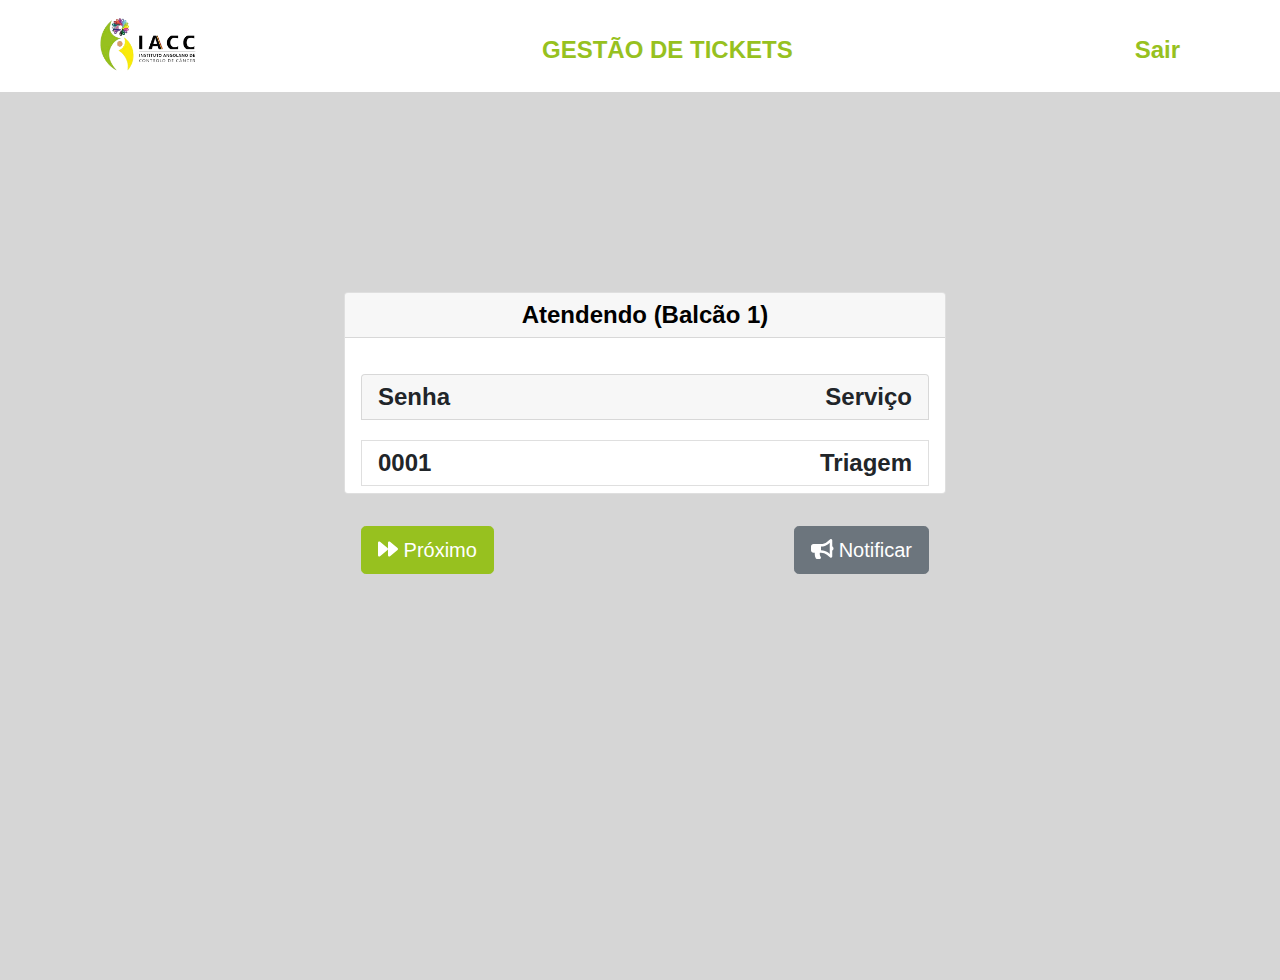
==== cashiers/index.html @ 53455ad6 "ok" ====
<!DOCTYPE html>
<html lang="en">

<head>
	<meta charset="UTF-8">
	<meta http-equiv="X-UA-Compatible" content="IE=edge">
	<meta name="viewport" content="width=device-width, initial-scale=1.0">
	<title>Document</title>
	<link rel="stylesheet" href="../css/screencall.css">

	<style>

		body{
			overflow: hidden;
			background: #d6d6d6;
		}

		main{
			justify-content: center;
		}
		.fs-1 {
			font-size: 2.5rem !important;
			text-align: center;
		}

		.card {
			height: 200px;
			width: 600px;
		}

		.div2 {
			width: 400px;
			border: 0px;
		}

		.btn {
			display: inline-block;
			font-weight: 400;
			line-height: 1.5;
			color: #212529;
			text-align: center;
			text-decoration: none;
			vertical-align: middle;
			cursor: pointer;
			-webkit-user-select: none;
			-moz-user-select: none;
			user-select: none;
			background-color: transparent;
			border: 1px solid transparent;
			padding: 0.375rem 0.75rem;
			font-size: 1rem;
			border-radius: 0.25rem;
			transition: color .15s ease-in-out, background-color .15s ease-in-out, border-color .15s ease-in-out, box-shadow .15s ease-in-out;
		}

		.btn-primary {
			color: #fff;
			background-color: #97c11f;
			border-color: #97c11f;
		}

		.btn-primary:hover{
			background: #fff;
			color: #97c11f;
		}

		.btn{
			padding: 0.5rem 1rem;
			font-size: 1.25rem;
			border-radius: 0.3rem;
		}

		.svg-inline--fa {
    display: inline-block;
    font-size: inherit;
    height: 1em;
    overflow: visible;
    vertical-align: -0.125em;
}

.svg-inline--fa.fa-w-16 {
    width: 1em;
}

.btn-secondary {
    color: #fff;
    background-color: #6c757d;
    border-color: #6c757d;
}

.btn-secondary:hover{
			background: #fff;
			color: #6c757d;
		}

		a{
			text-decoration: none;
			color: #97c11f;
		}
	</style>
</head>

<body>
	<nav class="navbar fs-4 ">
		<div class="cashier-flex" style="padding: 0 100px;" >
			<img src="../img/logo.png" style="width: 100px;
			height: auto;
			object-fit: cover;" alt="IACC">
			<h1 class="fs-4" style="margin-top: 20px;" >GESTÃO DE TICKETS</h1>
			<a style="margin-top: 20px;" href="../login.html">Sair</a>
		</div>
	</nav>

	<main>
		<div class="card" style="margin-top: 200px;">
			<div class="card-header">
				<h5 class="card-title ">Atendendo (Balcão 1)</h5>
			</div>
			<div class="card-body h-100">
				<div id="serving-list" class="list-group overflow-auto" style="height: 610.4px;">
					<div class="list-group-item" data-id="1" style="">
						<div class="fs-4 fw-2 cashier-flex">
							<span>Senha</span>
							<span>Serviço</span>
						</div>
					</div>
					<!--  -->
					<div class="list-group-item" data-id="7" style="">
						<div class="ps-4">
							<div class=" fs-4 cashier-flex"><span>0001</span>
								<span
									class="serve-queue">Triagem</span></div>
						</div>
					</div>
					<div class="cashier-flex" style="margin-top: 40px;">
						<button class="btn btn-primary" >
							<svg class="svg-inline--fa fa-forward fa-w-16" aria-hidden="true" 
							focusable="false" data-prefix="fa" data-icon="forward" role="img" 
							xmlns="http://www.w3.org/2000/svg" viewBox="0 0 512 512" data-fa-i2svg="">
							<path fill="currentColor" d="M500.5 231.4l-192-160C287.9 54.3 256 68.6 256 
							96v320c0 27.4 31.9 41.8 52.5 24.6l192-160c15.3-12.8 15.3-36.4 0-49.2zm-256 
							0l-192-160C31.9 54.3 0 68.6 0 96v320c0 27.4 31.9 41.8 52.5 
							24.6l192-160c15.3-12.8 15.3-36.4 0-49.2z"></path></svg>
							Próximo</button>
						<button class="btn btn-secondary" >
							<svg class="svg-inline--fa fa-bullhorn fa-w-18" aria-hidden="true" focusable="false" data-prefix="fa" data-icon="bullhorn" role="img" xmlns="http://www.w3.org/2000/svg" viewBox="0 0 576 512" data-fa-i2svg=""><path fill="currentColor" d="M576 240c0-23.63-12.95-44.04-32-55.12V32.01C544 23.26 537.02 0 512 0c-7.12 0-14.19 2.38-19.98 7.02l-85.03 68.03C364.28 109.19 310.66 128 256 128H64c-35.35 0-64 28.65-64 64v96c0 35.35 28.65 64 64 64h33.7c-1.39 10.48-2.18 21.14-2.18 32 0 39.77 9.26 77.35 25.56 110.94 5.19 10.69 16.52 17.06 28.4 17.06h74.28c26.05 0 41.69-29.84 25.9-50.56-16.4-21.52-26.15-48.36-26.15-77.44 0-11.11 1.62-21.79 4.41-32H256c54.66 0 108.28 18.81 150.98 52.95l85.03 68.03a32.023 32.023 0 0 0 19.98 7.02c24.92 0 32-22.78 32-32V295.13C563.05 284.04 576 263.63 576 240zm-96 141.42l-33.05-26.44C392.95 311.78 325.12 288 256 288v-96c69.12 0 136.95-23.78 190.95-66.98L480 98.58v282.84z"></path></svg>
							Notificar</button>
					</div>
				</div>
			</div>
		</div>
	</main>
	
</body>

</html>
---- css/screencall.css ----
* {
  margin: 0;
  padding: 0;
  font-family: sans-serif;
}

html,
body {
  min-height: 100vh;
  min-width: 100%;
}

main {
  height: 100%;
  display: flex;
  /* flex-flow: column; */
}

.navbar {
  background: #fff;
  padding: 1rem 0;
  font-weight: bold;
  color: #97c11f;
}

.mx-5 {
  margin-right: 3rem !important;
  margin-left: 3rem !important;
}

.fs-4 {
  font-size: 1.5rem !important;
}

.card,
.div2 {
  width: 100%;
  height: 89vh;
  margin: 0 20px;
  margin-top: 10px;
}

.card {
  margin-right: 10px;
  width: 60%;
}

.div2 video{
  width: 100%;
}

.shadow {
  box-shadow: 0 .5rem 1rem rgba(0, 0, 0, .15) !important;
}

.card {
  position: relative;
  display: flex;
  flex-direction: column;
  min-width: 0;
  word-wrap: break-word;
  background-color: #fff;
  background-clip: border-box;
  border: 1px solid rgba(0, 0, 0, .125);
  border-radius: 0.25rem;
}

.card-header {
  padding: 0.5rem 1rem;
  margin-bottom: 0;
  background-color: rgba(0, 0, 0, .03);
  border-bottom: 1px solid rgba(0, 0, 0, .125);
  text-align: center;
}

.card-header:first-child {
  border-radius: calc(0.25rem - 1px) calc(0.25rem - 1px) 0 0;
}

.card-title {
  font-size: 1.5rem;
}

.card-body {
flex: 1 1 auto;
padding: 1rem 1rem;
}

.list-group {
display: flex;
flex-direction: column;
padding-left: 0;
margin-bottom: 0;
border-radius: 0.25rem;
}

.overflow-auto {
overflow: auto!important;
}

.list-group-item:first-child {
border-top-left-radius: inherit;
border-top-right-radius: inherit;
background-color: rgba(0, 0, 0, .03);
}

.list-group-item {
position: relative;
display: block;
padding: 0.5rem 1rem;
color: #212529;
text-decoration: none;
background-color: #fff;
border: 1px solid rgba(0,0,0,.125);
margin-top: 20px;
}

.fs-4 {
font-size: 1.5rem!important;
font-weight: 700;
}

.cashier-flex{
display: flex;
justify-content: space-between;
}

.serve-queue{
/* width: 100px; */
text-align: center;
}
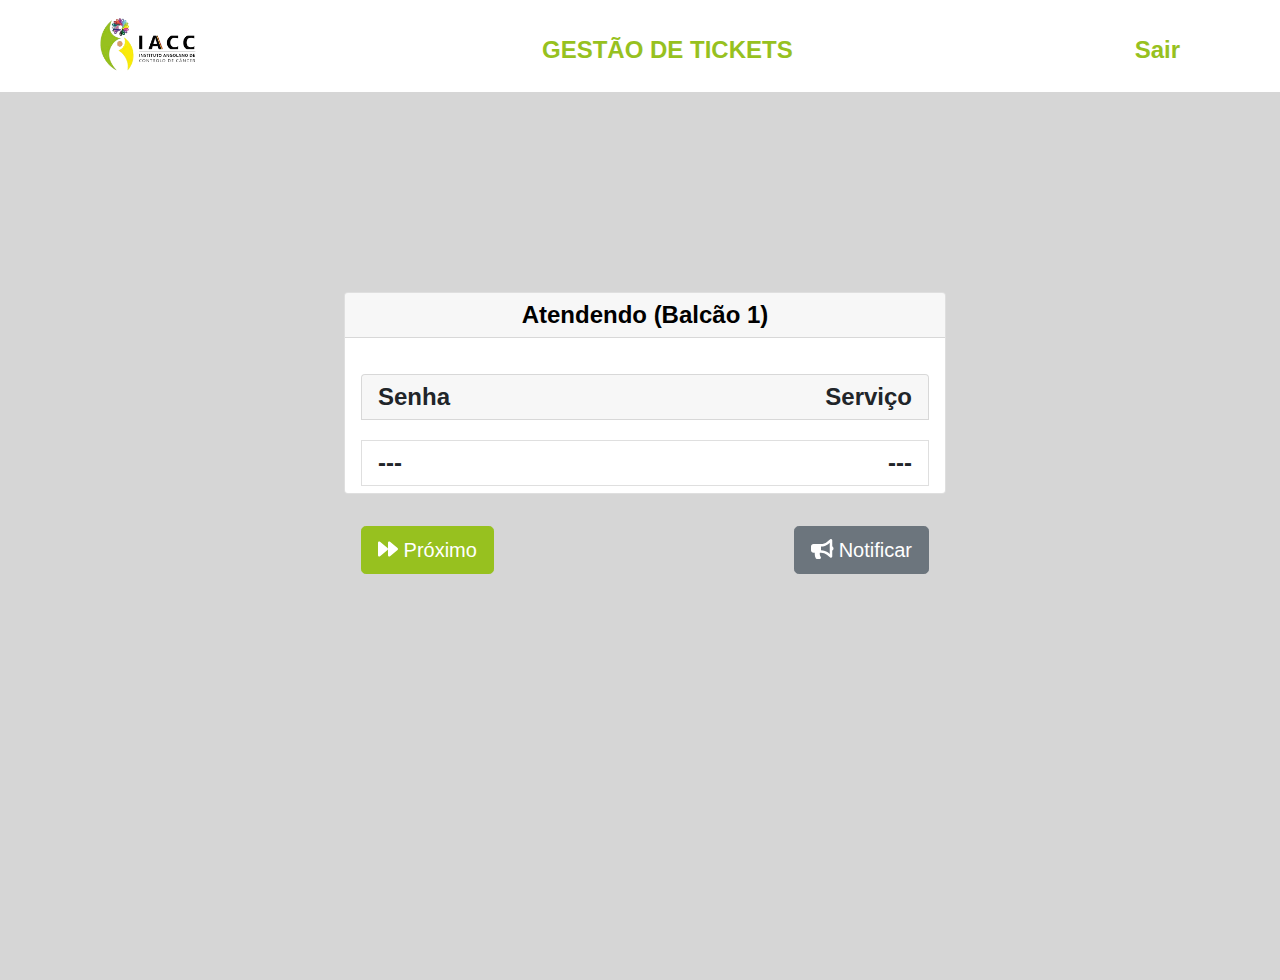
==== commit 168906b3: "ok" ====
--- a/cashiers/index.html
+++ b/cashiers/index.html
@@ -1,107 +1,107 @@
 <!DOCTYPE html>
-<html lang="en">
+<html lang="pt">
 
 <head>
-	<meta charset="UTF-8">
-	<meta http-equiv="X-UA-Compatible" content="IE=edge">
-	<meta name="viewport" content="width=device-width, initial-scale=1.0">
-	<title>Document</title>
-	<link rel="stylesheet" href="../css/screencall.css">
-
-	<style>
-
-		body{
-			overflow: hidden;
-			background: #d6d6d6;
-		}
-
-		main{
-			justify-content: center;
-		}
-		.fs-1 {
-			font-size: 2.5rem !important;
-			text-align: center;
-		}
-
-		.card {
-			height: 200px;
-			width: 600px;
-		}
-
-		.div2 {
-			width: 400px;
-			border: 0px;
-		}
-
-		.btn {
-			display: inline-block;
-			font-weight: 400;
-			line-height: 1.5;
-			color: #212529;
-			text-align: center;
-			text-decoration: none;
-			vertical-align: middle;
-			cursor: pointer;
-			-webkit-user-select: none;
-			-moz-user-select: none;
-			user-select: none;
-			background-color: transparent;
-			border: 1px solid transparent;
-			padding: 0.375rem 0.75rem;
-			font-size: 1rem;
-			border-radius: 0.25rem;
-			transition: color .15s ease-in-out, background-color .15s ease-in-out, border-color .15s ease-in-out, box-shadow .15s ease-in-out;
-		}
-
-		.btn-primary {
-			color: #fff;
-			background-color: #97c11f;
-			border-color: #97c11f;
-		}
-
-		.btn-primary:hover{
-			background: #fff;
-			color: #97c11f;
-		}
-
-		.btn{
-			padding: 0.5rem 1rem;
-			font-size: 1.25rem;
-			border-radius: 0.3rem;
-		}
-
-		.svg-inline--fa {
-    display: inline-block;
-    font-size: inherit;
-    height: 1em;
-    overflow: visible;
-    vertical-align: -0.125em;
-}
-
-.svg-inline--fa.fa-w-16 {
-    width: 1em;
-}
-
-.btn-secondary {
-    color: #fff;
-    background-color: #6c757d;
-    border-color: #6c757d;
-}
-
-.btn-secondary:hover{
-			background: #fff;
-			color: #6c757d;
-		}
-
-		a{
-			text-decoration: none;
-			color: #97c11f;
-		}
-	</style>
+  <meta charset="UTF-8">
+  <meta http-equiv="X-UA-Compatible" content="IE=edge">
+  <meta name="viewport" content="width=device-width, initial-scale=1.0">
+  <title>Balcão</title>
+  <link rel="stylesheet" href="../css/screencall.css">
+
+  <style>
+    body {
+      overflow: hidden;
+      background: #d6d6d6;
+    }
+
+    main {
+      justify-content: center;
+    }
+
+    .fs-1 {
+      font-size: 2.5rem !important;
+      text-align: center;
+    }
+
+    .card {
+      height: 200px;
+      width: 600px;
+    }
+
+    .div2 {
+      width: 400px;
+      border: 0px;
+    }
+
+    .btn {
+      display: inline-block;
+      font-weight: 400;
+      line-height: 1.5;
+      color: #212529;
+      text-align: center;
+      text-decoration: none;
+      vertical-align: middle;
+      cursor: pointer;
+      -webkit-user-select: none;
+      -moz-user-select: none;
+      user-select: none;
+      background-color: transparent;
+      border: 1px solid transparent;
+      padding: 0.375rem 0.75rem;
+      font-size: 1rem;
+      border-radius: 0.25rem;
+      transition: color .15s ease-in-out, background-color .15s ease-in-out, border-color .15s ease-in-out, box-shadow .15s ease-in-out;
+    }
+
+    .btn-primary {
+      color: #fff;
+      background-color: #97c11f;
+      border-color: #97c11f;
+    }
+
+    .btn-primary:hover {
+      background: #fff;
+      color: #97c11f;
+    }
+
+    .btn {
+      padding: 0.5rem 1rem;
+      font-size: 1.25rem;
+      border-radius: 0.3rem;
+    }
+
+    .svg-inline--fa {
+      display: inline-block;
+      font-size: inherit;
+      height: 1em;
+      overflow: visible;
+      vertical-align: -0.125em;
+    }
+
+    .svg-inline--fa.fa-w-16 {
+      width: 1em;
+    }
+
+    .btn-secondary {
+      color: #fff;
+      background-color: #6c757d;
+      border-color: #6c757d;
+    }
+
+    .btn-secondary:hover {
+      background: #fff;
+      color: #6c757d;
+    }
+
+    a {
+      text-decoration: none;
+      color: #97c11f;
+    }
+  </style>
 </head>
 
 <body>
-	<nav class="navbar fs-4 ">
+  <nav class="navbar fs-4 ">
 		<div class="cashier-flex" style="padding: 0 100px;" >
 			<img src="../img/logo.png" style="width: 100px;
 			height: auto;
@@ -112,6 +112,7 @@
 	</nav>
 
 	<main>
+    
 		<div class="card" style="margin-top: 200px;">
 			<div class="card-header">
 				<h5 class="card-title ">Atendendo (Balcão 1)</h5>
@@ -127,13 +128,13 @@
 					<!--  -->
 					<div class="list-group-item" data-id="7" style="">
 						<div class="ps-4">
-							<div class=" fs-4 cashier-flex"><span>0001</span>
+							<div class=" fs-4 cashier-flex"><span id="ticket-id">---</span>
 								<span
-									class="serve-queue">Triagem</span></div>
+									class="serve-queue" id="ticket-tipo">---</span></div>
 						</div>
 					</div>
 					<div class="cashier-flex" style="margin-top: 40px;">
-						<button class="btn btn-primary" >
+						<button class="btn btn-primary" id="next-button" >
 							<svg class="svg-inline--fa fa-forward fa-w-16" aria-hidden="true" 
 							focusable="false" data-prefix="fa" data-icon="forward" role="img" 
 							xmlns="http://www.w3.org/2000/svg" viewBox="0 0 512 512" data-fa-i2svg="">
@@ -142,7 +143,7 @@
 							0l-192-160C31.9 54.3 0 68.6 0 96v320c0 27.4 31.9 41.8 52.5 
 							24.6l192-160c15.3-12.8 15.3-36.4 0-49.2z"></path></svg>
 							Próximo</button>
-						<button class="btn btn-secondary" >
+						<button class="btn btn-secondary" id="current-button" >
 							<svg class="svg-inline--fa fa-bullhorn fa-w-18" aria-hidden="true" focusable="false" data-prefix="fa" data-icon="bullhorn" role="img" xmlns="http://www.w3.org/2000/svg" viewBox="0 0 576 512" data-fa-i2svg=""><path fill="currentColor" d="M576 240c0-23.63-12.95-44.04-32-55.12V32.01C544 23.26 537.02 0 512 0c-7.12 0-14.19 2.38-19.98 7.02l-85.03 68.03C364.28 109.19 310.66 128 256 128H64c-35.35 0-64 28.65-64 64v96c0 35.35 28.65 64 64 64h33.7c-1.39 10.48-2.18 21.14-2.18 32 0 39.77 9.26 77.35 25.56 110.94 5.19 10.69 16.52 17.06 28.4 17.06h74.28c26.05 0 41.69-29.84 25.9-50.56-16.4-21.52-26.15-48.36-26.15-77.44 0-11.11 1.62-21.79 4.41-32H256c54.66 0 108.28 18.81 150.98 52.95l85.03 68.03a32.023 32.023 0 0 0 19.98 7.02c24.92 0 32-22.78 32-32V295.13C563.05 284.04 576 263.63 576 240zm-96 141.42l-33.05-26.44C392.95 311.78 325.12 288 256 288v-96c69.12 0 136.95-23.78 190.95-66.98L480 98.58v282.84z"></path></svg>
 							Notificar</button>
 					</div>
@@ -150,7 +151,70 @@
 			</div>
 		</div>
 	</main>
-	
+  <script src="../js/axios.js"></script>
+  <script>
+    let currentTicketIndex = 0;
+    let balcao = 1;
+    const ticketId = document.getElementById('ticket-id');
+    const ticketTipo = document.getElementById('ticket-tipo');
+    const ticketData = document.getElementById('ticket-data');
+    const nextButton = document.getElementById('next-button');
+    const currentButton = document.getElementById('current-button');
+    const audio = new Audio('../audio/ascend.mp3'); 
+
+    // Função que busca os dados do servidor e atualiza a página
+    const getTicketData = () => {
+      axios.get('http://localhost:3000/tickets/' + currentTicketIndex)
+        .then(response => {
+          const ticket = response.data;
+          ticketId.innerHTML = `${ticket.id}`;
+          ticketTipo.innerHTML = `${ticket.tipo_ser}`;
+          // ticketData.innerHTML = `Data: ${ticket.data}`;
+          playAudio();
+          speakTicketData(ticket);
+        })
+        .catch(error => console.log(error));
+    };
+
+    // Função que lê os dados do ticket usando o SpeechSynthesisVoice
+    const speakTicketData = (ticket) => {
+      const message = `Senha ${ticket.id}. ${ticket.tipo_ser}. Balcão: ${balcao}`;
+      const speech = new SpeechSynthesisUtterance(message);
+      speech.onend = () => {
+        nextButton.disabled = false; // Habilita o botão próximo após a leitura dos dados
+        currentButton.disabled = false; // Habilita o botão atual após a leitura dos dados
+      };
+      speechSynthesis.speak(speech);
+    }
+
+    // Função que toca o áudio
+    const playAudio = () => {
+      audio.play();
+    }
+
+    // Função que avança para o próximo ticket
+    const nextTicket = () => {
+      currentTicketIndex++;
+      nextButton.disabled = true; // Desabilita o botão próximo até a leitura dos dados do próximo ticket
+      currentButton.disabled = true; // Desabilita o botão atual até a leitura dos dados do próximo ticket
+      getTicketData();
+    };
+
+    // Função que busca os dados do ticket atual e atualiza a página
+    const currentTicket = () => {
+      audio.pause(); // Pausa o áudio antes de buscar o ticket atual
+      nextButton.disabled = true; // Desabilita o botão próximo até a leitura dos dados do ticket atual
+      currentButton.disabled = true; // Desabilita o botão atual até a leitura dos dados do ticket atual
+      getTicketData();
+    };
+
+    // Adiciona o evento de clique ao botão próximo
+    nextButton.addEventListener('click', nextTicket);
+    currentButton.addEventListener('click', currentTicket);
+
+    // Chama a função para buscar o primeiro ticket
+    getTicketData();
+  </script>
 </body>
 
 </html>